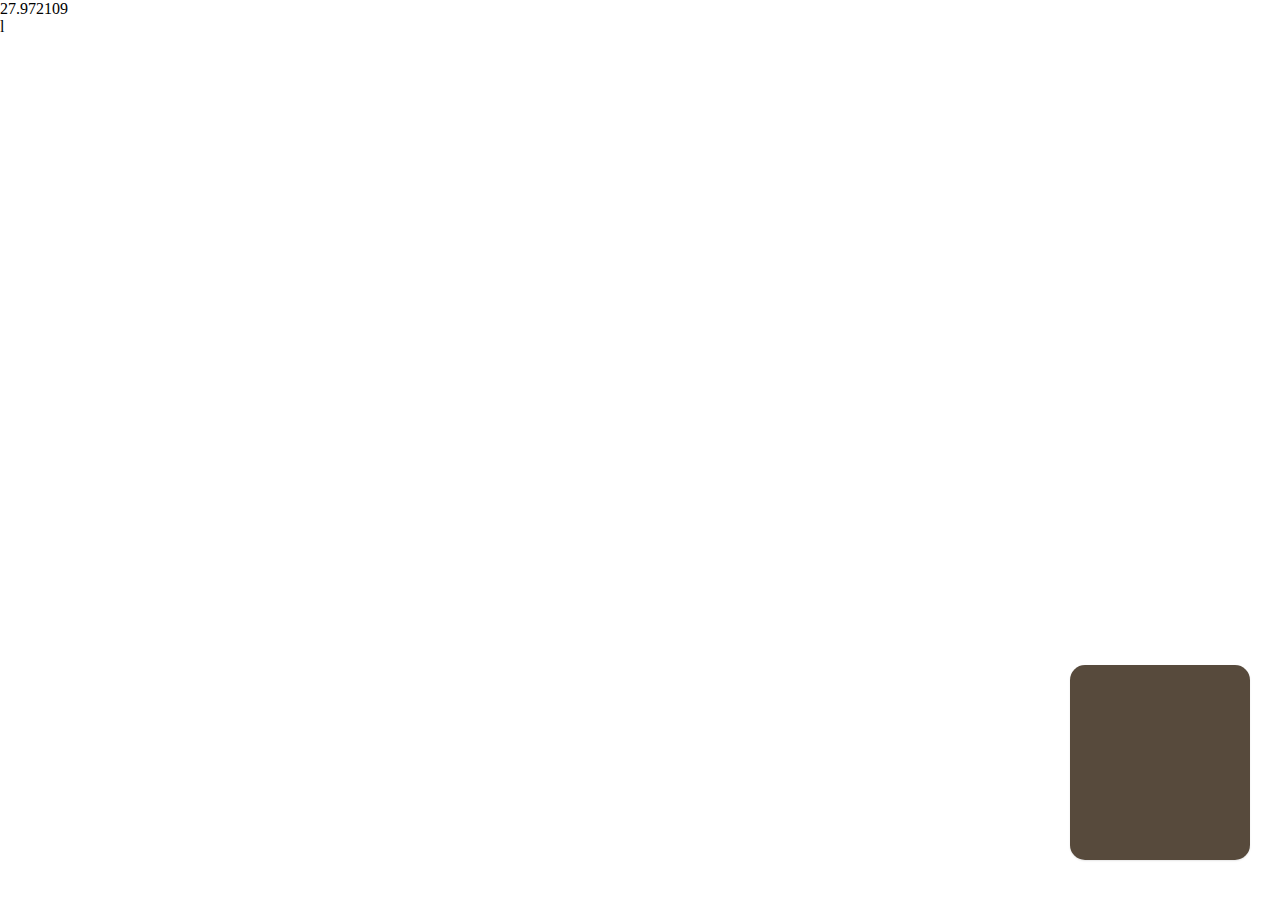
==== flmap.html @ 8948b059 "delete older versions of website" ====
<!DOCTYPE html>
<html>
	<head>
		<meta charset="utf-8">
		<title>Swipe between maps</title>
		<meta name="viewport" content="initial-scale=1,maximum-scale=1,user-scalable=no">
		<link href="https://api.mapbox.com/mapbox-gl-js/v2.3.0/mapbox-gl.css" rel="stylesheet">
		<link rel='preconnect' href='https://fonts.gstatic.com'>
		<link href='https://fonts.googleapis.com/css2?family=Montserrat:wght@400;600&display=swap' rel='stylesheet'>
		<script src="https://api.mapbox.com/mapbox-gl-js/v2.3.0/mapbox-gl.js"></script>
	</head>
	<body>

	<script src="https://api.mapbox.com/mapbox-gl-js/plugins/mapbox-gl-compare/v0.4.0/mapbox-gl-compare.js"></script>
	<link rel="stylesheet" href="https://api.mapbox.com/mapbox-gl-js/plugins/mapbox-gl-compare/v0.4.0/mapbox-gl-compare.css" type="text/css">
	<link rel="stylesheet" href="flstyles.css" type="text/css">27.972109
	<div id="flcompare">
		<div id="flbefore" class="map"></div>
		<div id="flafter" class="map">
			<div class='map-overlay' id='flafterlegend'></div>
		</div>
	</div>

	<script>
		mapboxgl.accessToken = "pk.eyJ1IjoiY21hdHN1IiwiYSI6ImNraGNuNmw0YzAxajIyeXA1ZWE4aG80NDcifQ.3Y8_bQTBQeuNtqFL3OMBVw";

		var flbeforemap = new mapboxgl.Map({
			container: 'flbefore',
			style: 'mapbox://styles/cmatsu/ckpioxob437pu18nzzx1551ax',
			center: [-83.742524, 27.972109],
			zoom: 5
		});

		flbeforemap.on('load', function () {
			flbeforemap.addSource('usfires', {
			type: 'geojson',
			data: 'flfires.geojson',
			cluster: true,
			clusterMaxZoom: 14,
			clusterRadius: 50
			});

			flbeforemap.addLayer({
				id: 'clusters',
				type: 'circle',
				source: 'usfires',
				filter: ['has', 'point_count'],
				paint: {
					'circle-color': [
						'step',
						['get', 'point_count'],
						'rgba(255, 255, 204, 0.6)', 23.4375,
						'rgba(255, 230, 148, 0.6)', 46.875,
						'rgba(254, 190, 88, 0.6)', 93.75,
						'rgba(252, 139, 58, 0.6)', 187.5,
						'rgba(244, 61, 37, 0.6)', 375,
						'rgba(200, 9, 35, 0.6)', 750,
						'rgba(128, 0, 38, 0.6)'
					],
					'circle-radius': [
						'step',
						['get', 'point_count'],
						10, 23.4375,
					  15, 46.875,
						20, 93.75,
						25, 187.5,
						30,	375,
						35, 750,
						40
					]
				}
			});

			flbeforemap.addLayer({
				id: 'cluster-count',
				type: 'symbol',
				source: 'usfires',
				filter: ['has', 'point_count'],
				layout: {
					'text-field': '{point_count_abbreviated}',
					'text-font': ['DIN Offc Pro Medium', 'Arial Unicode MS Bold'],
					'text-size': 12
				}
			});

			flbeforemap.addLayer({
				id: 'unclustered-point',
				type: 'circle',
				source: 'usfires',
				filter: ['!', ['has', 'point_count']],
				paint: {
					'circle-color': '#ec6937',
					'circle-radius': 4,
					'circle-stroke-width': 1,
					'circle-stroke-color': '#fff'
				}
			});

			flbeforemap.on('click', 'clusters', function (e) {
				var features = flbeforemap.queryRenderedFeatures(e.point, {
					layers: ['clusters']
				});
				var clusterId = features[0].properties.cluster_id;
				flbeforemap.getSource('usfires').getClusterExpansionZoom(
					clusterId,
					function (err, zoom) {
						if (err) return;

						flbeforemap.easeTo({
							center: features[0].geometry.coordinates,
							zoom: zoom
						});
					}
				);
			});

			flbeforemap.on('click', 'unclustered-point', function (e) {
			var coordinates = e.features[0].geometry.coordinates.slice();
			var firetype = e.features[0].properties.FIRE_TYPE;
			var date = e.features[0].properties.IG_DATE;
			var acres = e.features[0].properties.ACRES;
			var comments = e.features[0].properties.COMMENTS;

			while (Math.abs(e.lngLat.lng - coordinates[0]) > 180) {
			coordinates[0] += e.lngLat.lng > coordinates[0] ? 360 : -360;
			}

			new mapboxgl.Popup()
			.setLngLat(coordinates)
			.setHTML(
				'Firetype: ' + firetype + '<br>Date of occurrence: ' + date.substring(0,10) + '<br>Acres burned: ' + acres + '<br>Comments: ' + comments
			)
			.addTo(flbeforemap);
			});

			flbeforemap.on('mouseenter', 'clusters', function () {
				flbeforemap.getCanvas().style.cursor = 'pointer';
			});

			flbeforemap.on('mouseleave', 'clusters', function () {
				flbeforemap.getCanvas().style.cursor = '';
			});
		});
		var flaftermap = new mapboxgl.Map({
			container: 'flafter',
			style: "mapbox://styles/cmatsu/ckpik028l0asm18mha8gcm7f4",
			center:[-83.742524, 27.972109],
			zoom: 5
		});

		flaftermap.on('load', function() {
			flaftermap.setLayoutProperty('flfires', 'visibility', 'visible');
			//create a legend
			var layers = ['<strong>Number of Fires</strong>', '     1 ≤ x ≤ 10', '     10 < x ≤ 29', '     29 < x ≤ 57', '     57 < x ≤ 110', '     110 < x ≤ 219', '     219 < x ≤ 386', '     386 < x ≤ 772'];
			// var layers = ['<strong>Number of Fires</strong>', '', '     1 ≤ x ≤ 9', '     9 < x ≤ 22', '     22 < x ≤ 35', '     35 < x ≤ 58', '     58 < x ≤ 102', '     102 < x ≤ 148', '     148 < x ≤ 233']; florida
			var colors = ['', '#FFFFCC', '#FFE692', '#FEBF5A', '#FD8D3C', '#F43D25', '#CA0923', '#800026'];

			for (i = 0; i < layers.length; i++) {
					var layer = layers[i];
					var color = colors[i];
					var item = document.createElement('div');
					var key = document.createElement('span');
					key.className = 'legend-key';
					key.style.backgroundColor = color;

					var value = document.createElement('span');
					value.innerHTML = layer;
					item.appendChild(key);
					item.appendChild(value);
					flafterlegend.appendChild(item);
			}
		});

		var flcontainer = '#flcompare';
		var map = new mapboxgl.Compare(flbeforemap, flaftermap, flcontainer, {});
	</script>
	</body>
</html>
l
---- flstyles.css ----
body { margin: 0; padding: 0; }
#map { position: absolute; top: 0; bottom: 0; width: 100%; }

body {
	overflow: hidden;
}

body * {
-webkit-touch-callout: none;
-webkit-user-select: none;
-moz-user-select: none;
-ms-user-select: none;
user-select: none;
}

.map {
position: absolute;
top: 0;
bottom: 0;
width: 100%;
}
.mapboxgl-compare > div.compare-swiper-vertical {
	background-color: #000000;
}
.map-overlay {
	position: absolute;
	z-index: 1;
	bottom: 10px;

	background: rgba(45, 29, 11, 0.8);
	width: 120px;
	border-radius: 15px;
	overflow: auto;
}

div#flbeforelegend.map-overlay, div#flafterlegend.map-overlay {
	display: flex;
	align-items: flex-start;
	flex-direction: column;
}

#flbeforelegend, #flafterlegend {
	font-family: 'Montserrat', sans-serif;
	font-size: 10.5pt;
	color: #ffffff;
	padding: 15px 15px 0px 15px;
	box-shadow: 0 1px 2px rgba(0, 0, 0, 0.1);
	line-height: 18px;
	height: 180px;
	margin-bottom: 30px;
	width: 150px;
}

#flbeforelegend {
	left: 10px;
	margin-left: 20px;
}

#flafterlegend {
	right: 10px;
	margin-right: 20px;
}

.legend-key {
	display: inline-block;
	border-radius: 20%;
	width: 15px;
	height: 15px;
	margin-right: 5px;
}
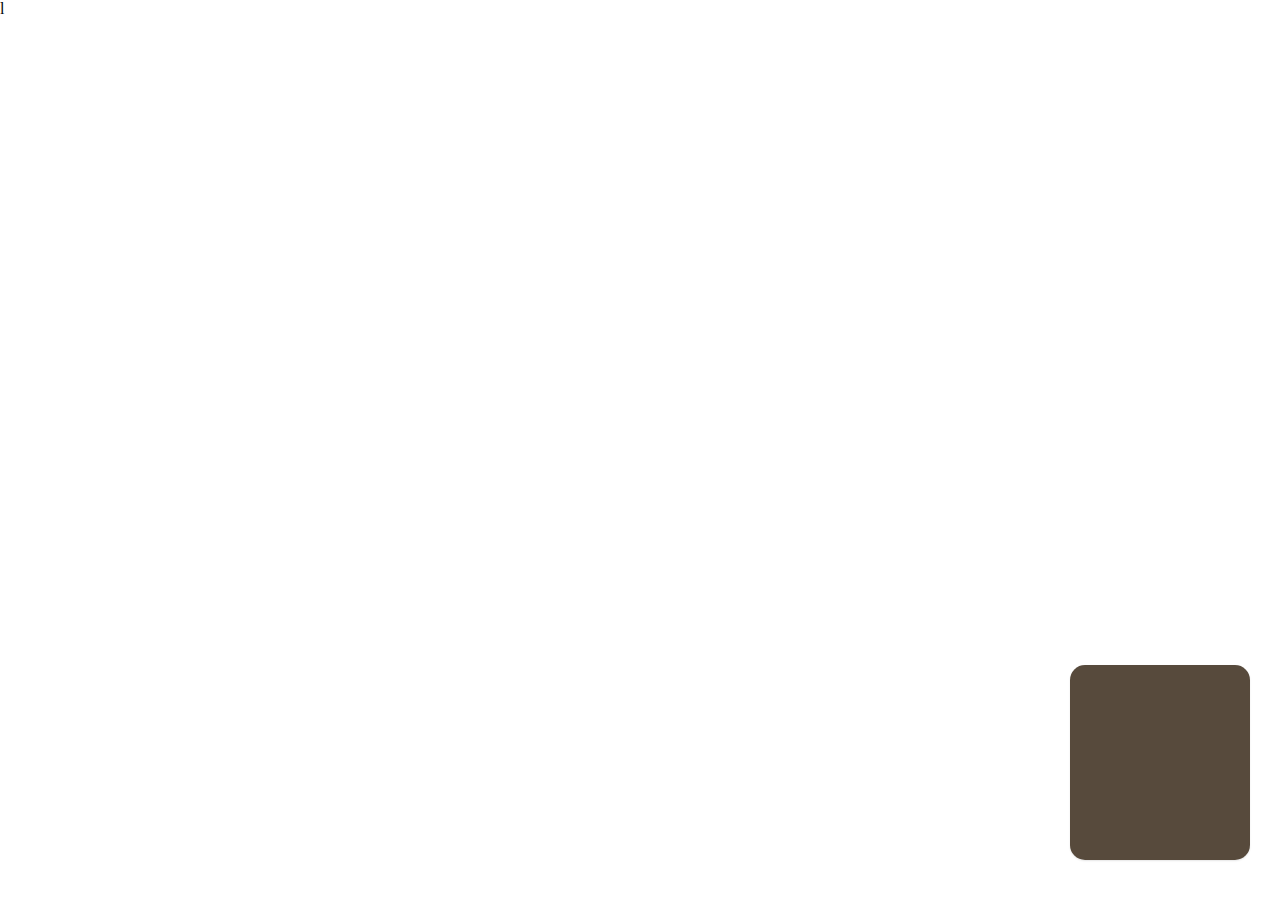
==== commit 7a5e70ea: "corrected a minor error that interfered with slider" ====
--- a/flmap.html
+++ b/flmap.html
@@ -13,7 +13,7 @@
 
 	<script src="https://api.mapbox.com/mapbox-gl-js/plugins/mapbox-gl-compare/v0.4.0/mapbox-gl-compare.js"></script>
 	<link rel="stylesheet" href="https://api.mapbox.com/mapbox-gl-js/plugins/mapbox-gl-compare/v0.4.0/mapbox-gl-compare.css" type="text/css">
-	<link rel="stylesheet" href="flstyles.css" type="text/css">27.972109
+	<link rel="stylesheet" href="flstyles.css" type="text/css">
 	<div id="flcompare">
 		<div id="flbefore" class="map"></div>
 		<div id="flafter" class="map">
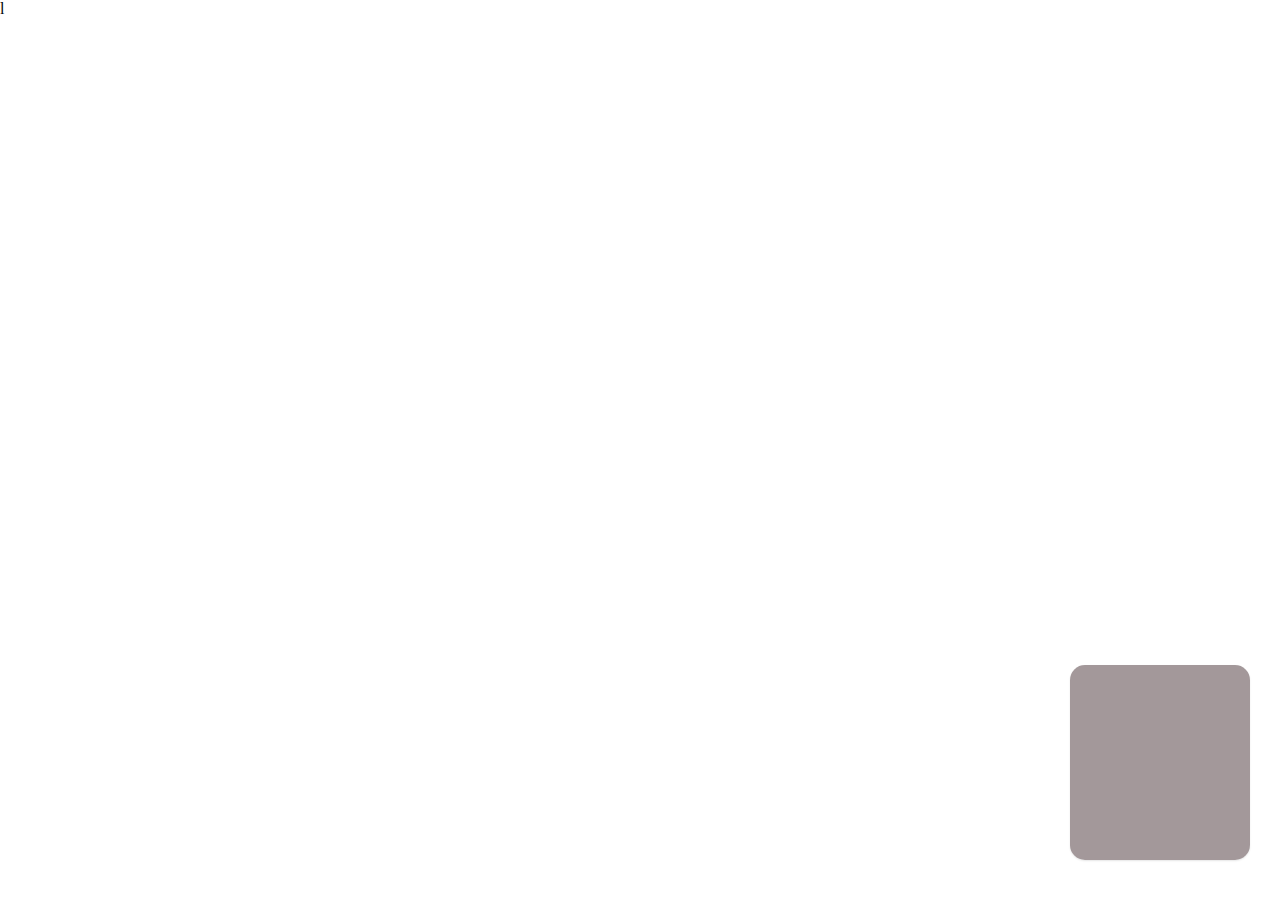
==== commit c3f44779: "consolidate map styles, delete unnecessary files" ====
--- a/flmap.html
+++ b/flmap.html
@@ -13,68 +13,68 @@
 
 	<script src="https://api.mapbox.com/mapbox-gl-js/plugins/mapbox-gl-compare/v0.4.0/mapbox-gl-compare.js"></script>
 	<link rel="stylesheet" href="https://api.mapbox.com/mapbox-gl-js/plugins/mapbox-gl-compare/v0.4.0/mapbox-gl-compare.css" type="text/css">
-	<link rel="stylesheet" href="flstyles.css" type="text/css">
-	<div id="flcompare">
-		<div id="flbefore" class="map"></div>
-		<div id="flafter" class="map">
-			<div class='map-overlay' id='flafterlegend'></div>
+	<link rel="stylesheet" href="mapstyles.css" type="text/css">
+	<div id="compare">
+		<div id="before" class="map"></div>
+		<div id="after" class="map">
+			<div class='map-overlay' id='afterlegend'></div>
 		</div>
 	</div>
 
 	<script>
 		mapboxgl.accessToken = "pk.eyJ1IjoiY21hdHN1IiwiYSI6ImNraGNuNmw0YzAxajIyeXA1ZWE4aG80NDcifQ.3Y8_bQTBQeuNtqFL3OMBVw";
 
-		var flbeforemap = new mapboxgl.Map({
-			container: 'flbefore',
+		var beforemap = new mapboxgl.Map({
+			container: 'before',
 			style: 'mapbox://styles/cmatsu/ckpioxob437pu18nzzx1551ax',
 			center: [-83.742524, 27.972109],
-			zoom: 5
+			zoom: 6
 		});
 
-		flbeforemap.on('load', function () {
-			flbeforemap.addSource('usfires', {
+		beforemap.on('load', function () {
+			beforemap.addSource('fires', {
 			type: 'geojson',
-			data: 'flfires.geojson',
+			data: 'fires.geojson',
 			cluster: true,
 			clusterMaxZoom: 14,
 			clusterRadius: 50
 			});
 
-			flbeforemap.addLayer({
+			beforemap.addLayer({
 				id: 'clusters',
 				type: 'circle',
-				source: 'usfires',
+				source: 'fires',
 				filter: ['has', 'point_count'],
 				paint: {
 					'circle-color': [
 						'step',
 						['get', 'point_count'],
-						'rgba(255, 255, 204, 0.6)', 23.4375,
-						'rgba(255, 230, 148, 0.6)', 46.875,
-						'rgba(254, 190, 88, 0.6)', 93.75,
-						'rgba(252, 139, 58, 0.6)', 187.5,
-						'rgba(244, 61, 37, 0.6)', 375,
-						'rgba(200, 9, 35, 0.6)', 750,
+						'rgba(255, 255, 204, 0.6)', 1,
+						'rgba(255, 230, 148, 0.6)', 25,
+						'rgba(254, 190, 88, 0.6)', 50,
+						'rgba(252, 139, 58, 0.6)', 100,
+						'rgba(244, 61, 37, 0.6)', 150,
+						'rgba(200, 9, 35, 0.6)', 200,
 						'rgba(128, 0, 38, 0.6)'
 					],
 					'circle-radius': [
 						'step',
 						['get', 'point_count'],
-						10, 23.4375,
-					  15, 46.875,
-						20, 93.75,
-						25, 187.5,
-						30,	375,
-						35, 750,
+						10, 1,
+					  15, 25,
+						20, 50,
+						25, 100,
+						30,	150,
+						35, 200,
 						40
 					]
 				}
 			});
 
-			flbeforemap.addLayer({
+			beforemap.addLayer({
 				id: 'cluster-count',
 				type: 'symbol',
-				source: 'usfires',
+				source: 'fires',
 				filter: ['has', 'point_count'],
 				layout: {
 					'text-field': '{point_count_abbreviated}',
@@ -83,10 +83,10 @@
 				}
 			});
 
-			flbeforemap.addLayer({
+			beforemap.addLayer({
 				id: 'unclustered-point',
 				type: 'circle',
-				source: 'usfires',
+				source: 'fires',
 				filter: ['!', ['has', 'point_count']],
 				paint: {
 					'circle-color': '#ec6937',
@@ -96,17 +96,17 @@
 				}
 			});
 
-			flbeforemap.on('click', 'clusters', function (e) {
-				var features = flbeforemap.queryRenderedFeatures(e.point, {
+			beforemap.on('click', 'clusters', function (e) {
+				var features = beforemap.queryRenderedFeatures(e.point, {
 					layers: ['clusters']
 				});
 				var clusterId = features[0].properties.cluster_id;
-				flbeforemap.getSource('usfires').getClusterExpansionZoom(
+				beforemap.getSource('fires').getClusterExpansionZoom(
 					clusterId,
 					function (err, zoom) {
 						if (err) return;
 
-						flbeforemap.easeTo({
+						beforemap.easeTo({
 							center: features[0].geometry.coordinates,
 							zoom: zoom
 						});
@@ -114,7 +114,7 @@
 				);
 			});
 
-			flbeforemap.on('click', 'unclustered-point', function (e) {
+			beforemap.on('click', 'unclustered-point', function (e) {
 			var coordinates = e.features[0].geometry.coordinates.slice();
 			var firetype = e.features[0].properties.FIRE_TYPE;
 			var date = e.features[0].properties.IG_DATE;
@@ -130,29 +130,28 @@
 			.setHTML(
 				'Firetype: ' + firetype + '<br>Date of occurrence: ' + date.substring(0,10) + '<br>Acres burned: ' + acres + '<br>Comments: ' + comments
 			)
-			.addTo(flbeforemap);
+			.addTo(beforemap);
 			});
 
-			flbeforemap.on('mouseenter', 'clusters', function () {
-				flbeforemap.getCanvas().style.cursor = 'pointer';
+			beforemap.on('mouseenter', 'clusters', function () {
+				beforemap.getCanvas().style.cursor = 'pointer';
 			});
 
-			flbeforemap.on('mouseleave', 'clusters', function () {
-				flbeforemap.getCanvas().style.cursor = '';
+			beforemap.on('mouseleave', 'clusters', function () {
+				beforemap.getCanvas().style.cursor = '';
 			});
 		});
-		var flaftermap = new mapboxgl.Map({
-			container: 'flafter',
+		var aftermap = new mapboxgl.Map({
+			container: 'after',
 			style: "mapbox://styles/cmatsu/ckpik028l0asm18mha8gcm7f4",
 			center:[-83.742524, 27.972109],
-			zoom: 5
+			zoom: 6
 		});
 
-		flaftermap.on('load', function() {
-			flaftermap.setLayoutProperty('flfires', 'visibility', 'visible');
+		aftermap.on('load', function() {
+			aftermap.setLayoutProperty('fires', 'visibility', 'visible');
 			//create a legend
-			var layers = ['<strong>Number of Fires</strong>', '     1 ≤ x ≤ 10', '     10 < x ≤ 29', '     29 < x ≤ 57', '     57 < x ≤ 110', '     110 < x ≤ 219', '     219 < x ≤ 386', '     386 < x ≤ 772'];
-			// var layers = ['<strong>Number of Fires</strong>', '', '     1 ≤ x ≤ 9', '     9 < x ≤ 22', '     22 < x ≤ 35', '     35 < x ≤ 58', '     58 < x ≤ 102', '     102 < x ≤ 148', '     148 < x ≤ 233']; florida
+			var layers = ['<strong>Number of Fires</strong>', '     1 ≤ x ≤ 9', '     9 < x ≤ 22', '     22 < x ≤ 35', '     35 < x ≤ 58', '     58 < x ≤ 102', '     102 < x ≤ 148', '     148 < x ≤ 233'];
 			var colors = ['', '#FFFFCC', '#FFE692', '#FEBF5A', '#FD8D3C', '#F43D25', '#CA0923', '#800026'];
 
 			for (i = 0; i < layers.length; i++) {
@@ -167,12 +166,12 @@
 					value.innerHTML = layer;
 					item.appendChild(key);
 					item.appendChild(value);
-					flafterlegend.appendChild(item);
+					afterlegend.appendChild(item);
 			}
 		});
 
-		var flcontainer = '#flcompare';
-		var map = new mapboxgl.Compare(flbeforemap, flaftermap, flcontainer, {});
+		var container = '#compare';
+		var map = new mapboxgl.Compare(beforemap, aftermap, container, {});
 	</script>
 	</body>
 </html>
--- a/mapstyles.css
+++ b/mapstyles.css
@@ -0,0 +1,71 @@
+body { margin: 0; padding: 0; }
+#map { position: absolute; top: 0; bottom: 0; width: 100%; }
+body {
+overflow: hidden;
+}
+
+body * {
+-webkit-touch-callout: none;
+-webkit-user-select: none;
+-moz-user-select: none;
+-ms-user-select: none;
+user-select: none;
+}
+
+.map {
+position: absolute;
+top: 0;
+bottom: 0;
+width: 100%;
+}
+.mapboxgl-compare > div.compare-swiper-vertical {
+	background-color: #bd647e;;
+}
+.map-overlay {
+	position: absolute;
+	z-index: 1;
+	bottom: 10px;
+	background: rgba(124, 108, 111, 0.7);
+-webkit-box-shadow: 0px 15px 25px -6px rgba(0,0,0,0.5);
+box-shadow: 0px 15px 25px -6px rgba(0,0,0,0.5);
+
+	width: 120px;
+	border-radius: 15px;
+	overflow: auto;
+}
+
+div#beforelegend.map-overlay, div#afterlegend.map-overlay {
+	display: flex;
+	align-items: flex-start;
+	flex-direction: column;
+}
+
+#beforelegend, #afterlegend {
+	font-family: 'Montserrat', sans-serif;
+	font-size: 10.5pt;
+	color: #ffffff;
+	padding: 15px 15px 0px 15px;
+	box-shadow: 0 1px 2px rgba(0, 0, 0, 0.1);
+	line-height: 18px;
+	height: 180px;
+	margin-bottom: 30px;
+	width: 150px;
+}
+
+#beforelegend {
+	left: 10px;
+	margin-left: 20px;
+}
+
+#afterlegend {
+	right: 10px;
+	margin-right: 20px;
+}
+
+.legend-key {
+	display: inline-block;
+	border-radius: 20%;
+	width: 15px;
+	height: 15px;
+	margin-right: 5px;
+}
